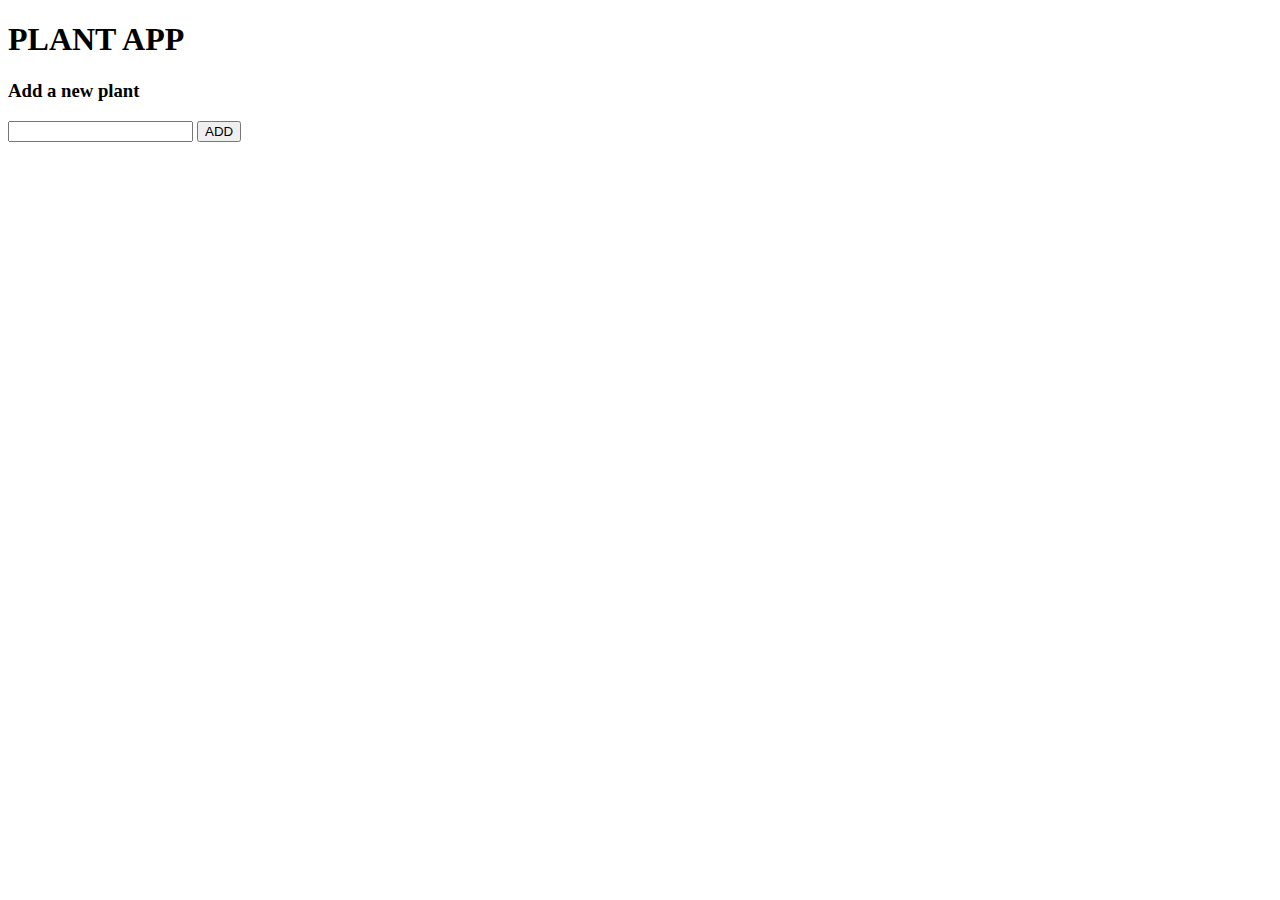
==== plant-app/index.html @ fb250831 "html structure added" ====
<!DOCTYPE html>
<html lang="en">

<head>
    <meta charset="UTF-8">
    <meta http-equiv="X-UA-Compatible" content="IE=edge">
    <meta name="viewport" content="width=device-width, initial-scale=1.0">
    <title>Plant App</title>
</head>

<body>
    <header>
        <h1>PLANT APP</h1>
    </header>
    <main>
        <section id="plants-container">
            <ul id="plant-list"></ul>
        </section>
        <section class="input-container">
            <h3>Add a new plant</h3>
            <input id="plant-input" type="text">
            <button class="add-plant-btn">ADD</button>
        </section>
    </main>
    <script src="./app.js"></script>
</body>

</html>
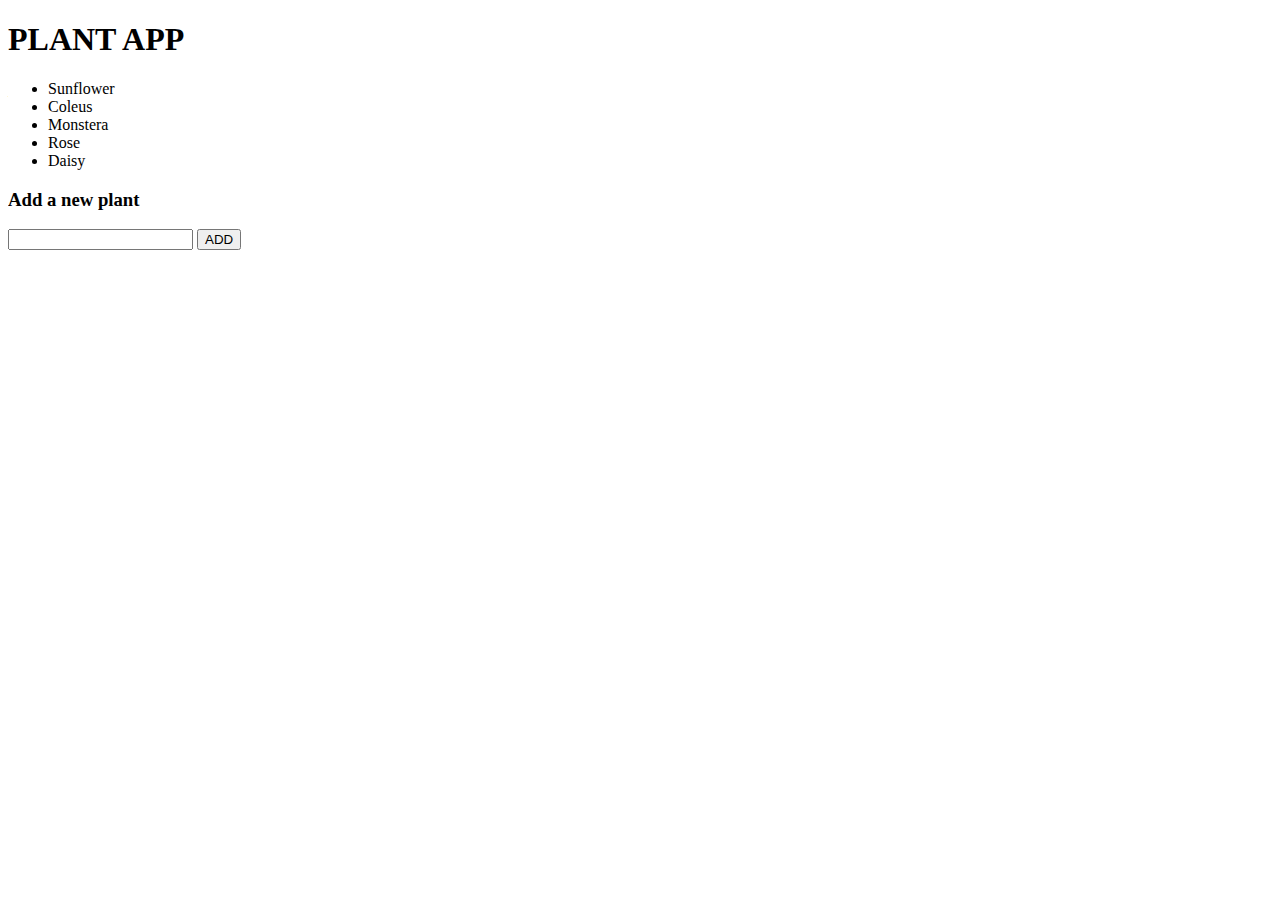
==== commit e74c8367: "generate plants to ui via loop added" ====
--- a/plant-app/index.html
+++ b/plant-app/index.html
@@ -14,7 +14,9 @@
     </header>
     <main>
         <section id="plants-container">
-            <ul id="plant-list"></ul>
+            <ul id="plant-list">
+                <!-- här vill vi lägga in plantorna dynamiskt från js -->
+            </ul>
         </section>
         <section class="input-container">
             <h3>Add a new plant</h3>
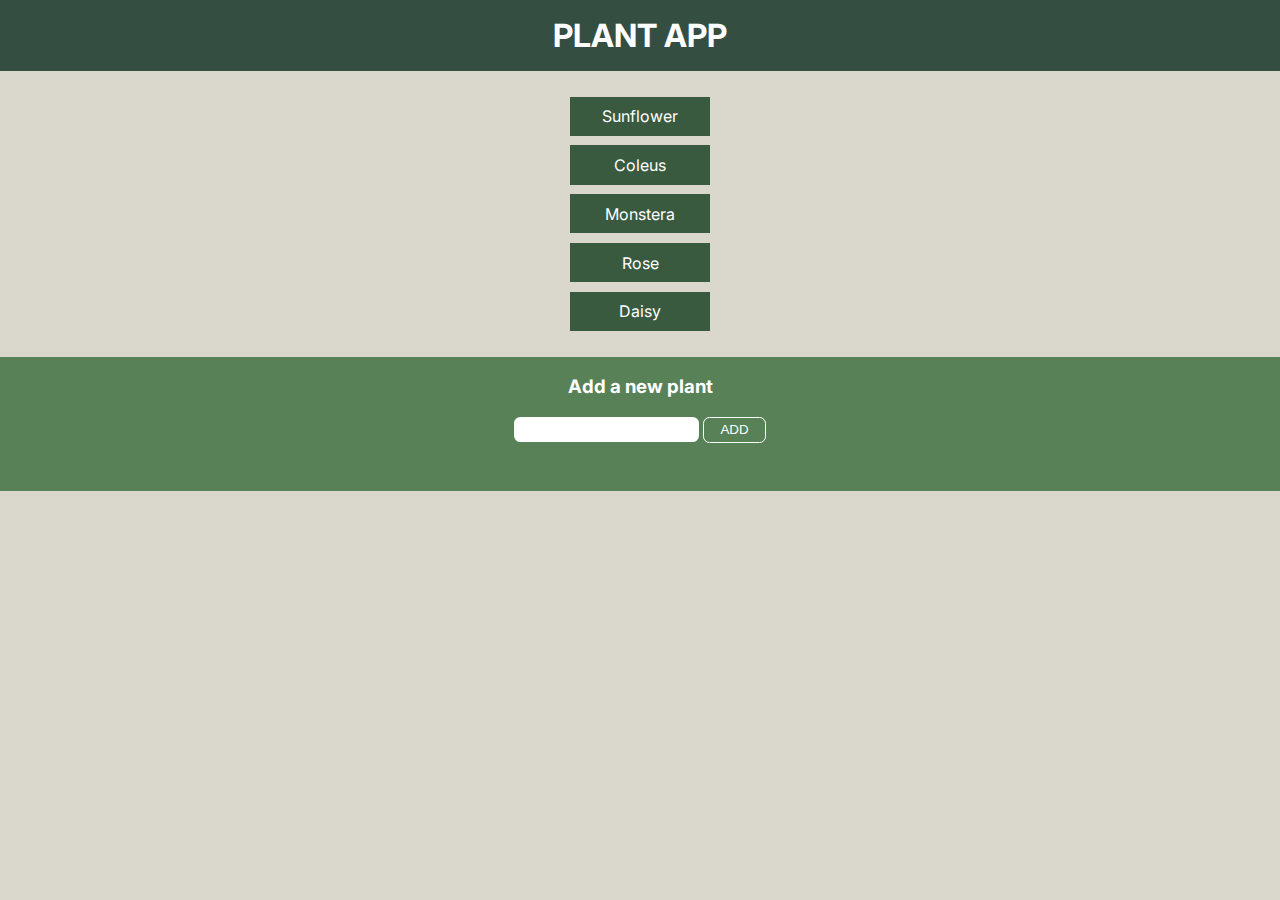
==== commit fcb850e7: "Update index.html" ====
--- a/plant-app/index.html
+++ b/plant-app/index.html
@@ -6,6 +6,7 @@
     <meta http-equiv="X-UA-Compatible" content="IE=edge">
     <meta name="viewport" content="width=device-width, initial-scale=1.0">
     <title>Plant App</title>
+    <link href="./style.css" rel="stylesheet" type="text/css">
 </head>
 
 <body>
@@ -20,11 +21,13 @@
         </section>
         <section class="input-container">
             <h3>Add a new plant</h3>
-            <input id="plant-input" type="text">
-            <button class="add-plant-btn">ADD</button>
+            <article class="plant-input-group">
+                <input id="plant-input" type="text">
+                <button class="add-plant-btn">ADD</button>
+            </article>
         </section>
     </main>
     <script src="./app.js"></script>
 </body>
 
-</html>+</html>
--- a/plant-app/style.css
+++ b/plant-app/style.css
@@ -0,0 +1,78 @@
+@import url('https://fonts.googleapis.com/css2?family=Inter:wght@400;700&display=swap');
+body {
+    margin: 0;
+    font-family: 'Inter', sans-serif;
+    background-color: #DAD7CD;
+}
+
+header {
+    background-color: #344E41;
+    text-align: center;
+    padding: 1rem;
+}
+
+header h1 {
+    margin-block-start: 0;
+    margin-block-end: 0;
+    color: white;
+}
+
+main {
+    padding-top: 1rem;
+}
+
+#plants-container {
+    display: flex;
+    justify-content: center;
+}
+
+ul#plant-list {
+    list-style-type: none;
+    margin-block-start: 0;
+    margin-block-end: 0;
+    padding-inline-start: 0;
+}
+
+#plant-list li {
+    background-color: #3A5A40;
+    color: white;
+    text-align: center;
+    padding: 0.6rem 2rem 0.6rem 2rem;
+    margin: 0.6rem;
+}
+
+.input-container {
+    background-color: #588157;
+    display: flex;
+    flex-direction: column;
+    align-items: center;
+    color: white;
+    padding-bottom: 3rem;
+    margin-top: 1rem;
+}
+
+#plant-input {
+    border-color: white;
+    background-color: white;
+    border-style: solid;
+    border-radius: 0.4rem;
+    height: 1.2rem;
+}
+
+.add-plant-btn {
+    height: 1.6rem;
+    background-color: transparent;
+    border-color: white;
+    border-radius: 0.4rem;
+    color: white;
+    border-style: solid;
+    border-width: 0.1rem;
+    padding-left: 1rem;
+    padding-right: 1rem;
+}
+
+.add-plant-btn:hover {
+    background-color: #344E41;
+    border-color: #344E41;
+    cursor: pointer;
+}